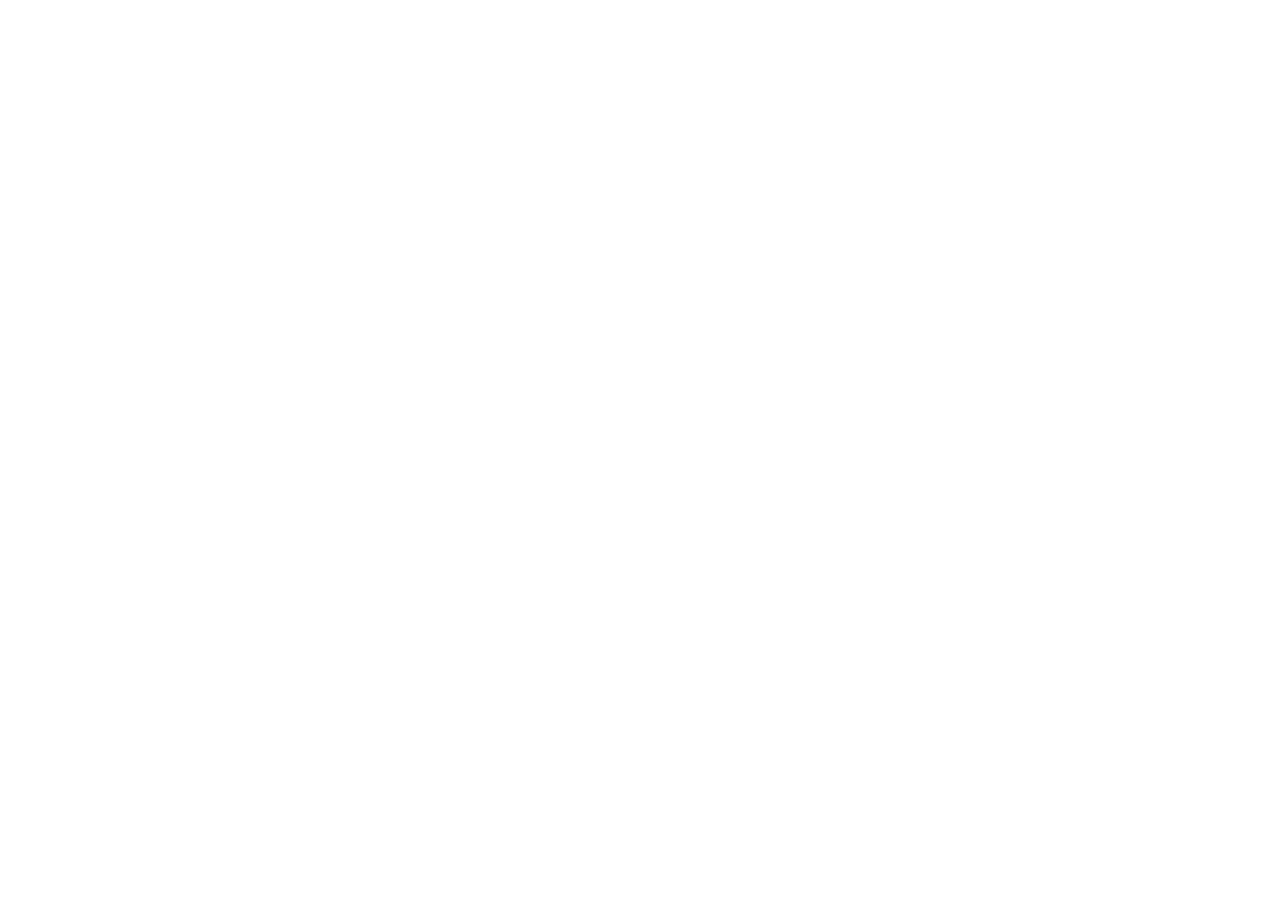
==== index.html @ 56a898e5 "Starting project" ====
<!DOCTYPE html>
<html lang="en" ng-app="timeline">
<head>
    <meta http-equiv="Content-Type" content="text/html; charset=utf-8">
    <title>Healfies Timeline</title>
    <meta name="viewport" content="width=device-width, initial-scale=1, maximum-scale=1" />
    <link rel="stylesheet" href="http://ajax.googleapis.com/ajax/libs/angular_material/1.0.0/angular-material.min.css">
    <!-- Custom Css -->
    <link rel="stylesheet" href="css/main.css" type="text/css" />
</head>
<body ng-controller="TimelineCtrl as timeline">
    
    <timeline-notes ng-repeat="note in timeline.notes">
    </timeline-notes>

    <!-- Angular -->
    <script src="https://ajax.googleapis.com/ajax/libs/angularjs/1.4.9/angular.js"></script>
    <script src="http://ajax.googleapis.com/ajax/libs/angularjs/1.4.9/angular-animate.min.js"></script>
    <script src="http://ajax.googleapis.com/ajax/libs/angularjs/1.4.9/angular-aria.min.js"></script>
    <script src="http://ajax.googleapis.com/ajax/libs/angularjs/1.4.9/angular-messages.min.js"></script>
    <script src="https://ajax.googleapis.com/ajax/libs/angular_material/1.0.4/angular-material.min.js"></script>
    
    <script src="js/main.js"></script>
    
    <!-- Services -->
    <script src="js/services/notes.js"></script>
    <script src="js/services/peoples.js"></script>
    <script src="js/services/comments.js"></script>
    
    <!-- Controllers -->
    <script src="js/controllers/timeline.js"></script>
    
    <!-- Directives -->
    <script src="js/directives/notes.js"></script>
    <script src="js/directives/comments.js"></script>
    
</body>
</html>
---- css/main.css ----
/* Custom CSS */
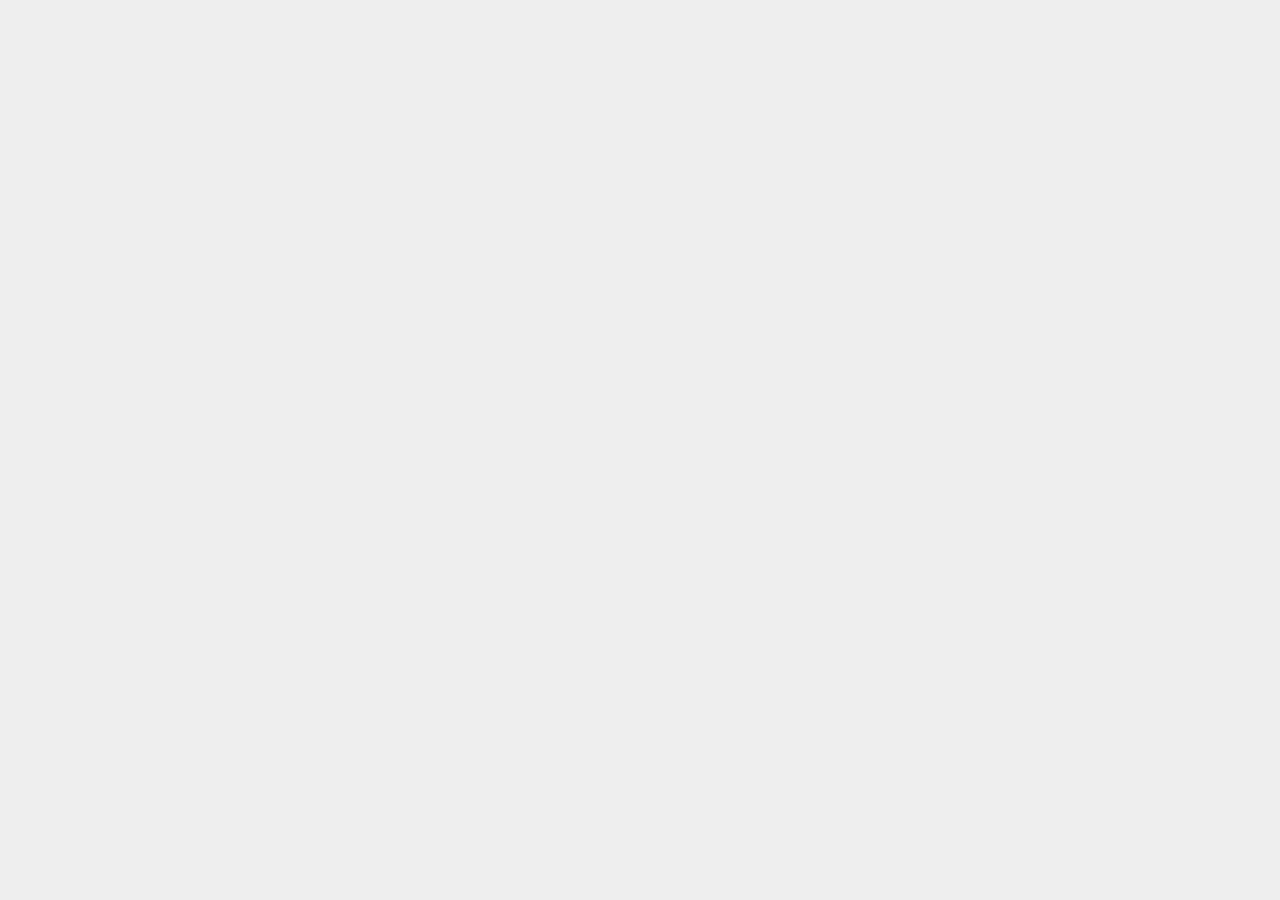
==== commit 31916a00: "Implementing services and views" ====
--- a/index.html
+++ b/index.html
@@ -4,14 +4,27 @@
     <meta http-equiv="Content-Type" content="text/html; charset=utf-8">
     <title>Healfies Timeline</title>
     <meta name="viewport" content="width=device-width, initial-scale=1, maximum-scale=1" />
+    <link rel="stylesheet" href="https://fonts.googleapis.com/icon?family=Material+Icons">
+    <link rel="stylesheet" href="https://code.getmdl.io/1.1.1/material.blue_grey-deep_purple.min.css">
     <link rel="stylesheet" href="http://ajax.googleapis.com/ajax/libs/angular_material/1.0.0/angular-material.min.css">
     <!-- Custom Css -->
     <link rel="stylesheet" href="css/main.css" type="text/css" />
 </head>
-<body ng-controller="TimelineCtrl as timeline">
+<body ng-controller="TimelineCtrl">
     
-    <timeline-notes ng-repeat="note in timeline.notes">
-    </timeline-notes>
+    <div class="mdl-layout mdl-js-layout mdl-layout--fixed-header">
+        <timeline-header></timeline-header>
+        
+        <md-progress-linear md-mode="indeterminate" ng-show="loading"></md-progress-linear>
+        
+        <section class="content">
+            <timeline-notes ng-repeat="note in notes">
+            </timeline-notes>
+        </section>
+
+        <write-note></write-note>
+        
+    </div>
 
     <!-- Angular -->
     <script src="https://ajax.googleapis.com/ajax/libs/angularjs/1.4.9/angular.js"></script>
@@ -26,6 +39,7 @@
     <script src="js/services/notes.js"></script>
     <script src="js/services/peoples.js"></script>
     <script src="js/services/comments.js"></script>
+    <script src="js/services/cache.js"></script>
     
     <!-- Controllers -->
     <script src="js/controllers/timeline.js"></script>
@@ -33,6 +47,8 @@
     <!-- Directives -->
     <script src="js/directives/notes.js"></script>
     <script src="js/directives/comments.js"></script>
+    <script src="js/directives/timeline-header.js"></script>
+    <script src="js/directives/write-note.js"></script>
     
 </body>
 </html>
--- a/css/main.css
+++ b/css/main.css
@@ -1 +1,27 @@
-/* Custom CSS */+/* CSS Animations */
+
+@keyframes show {
+    0%   {opacity: 0; top:-100px;}
+    100% {opacity: 1; top:0;}
+}
+
+/* Custom CSS */
+
+object { display: none; }
+
+body { background: #eee; }
+
+.mdl-layout__header { box-shadow: none; z-index: 2; position: relative}
+.mdl-layout__header-row { padding: 0 2em; }
+
+.content { padding:2em; }
+
+.notes { 
+    border-top:solid 2px rgb(103, 58, 183);
+    position: relative;
+    animation-name: show;
+    animation-duration: 0.5s;
+    animation-timing-function: ease-out;
+}
+
+.write-note { position: fixed; bottom: 2em; right: 2em; }